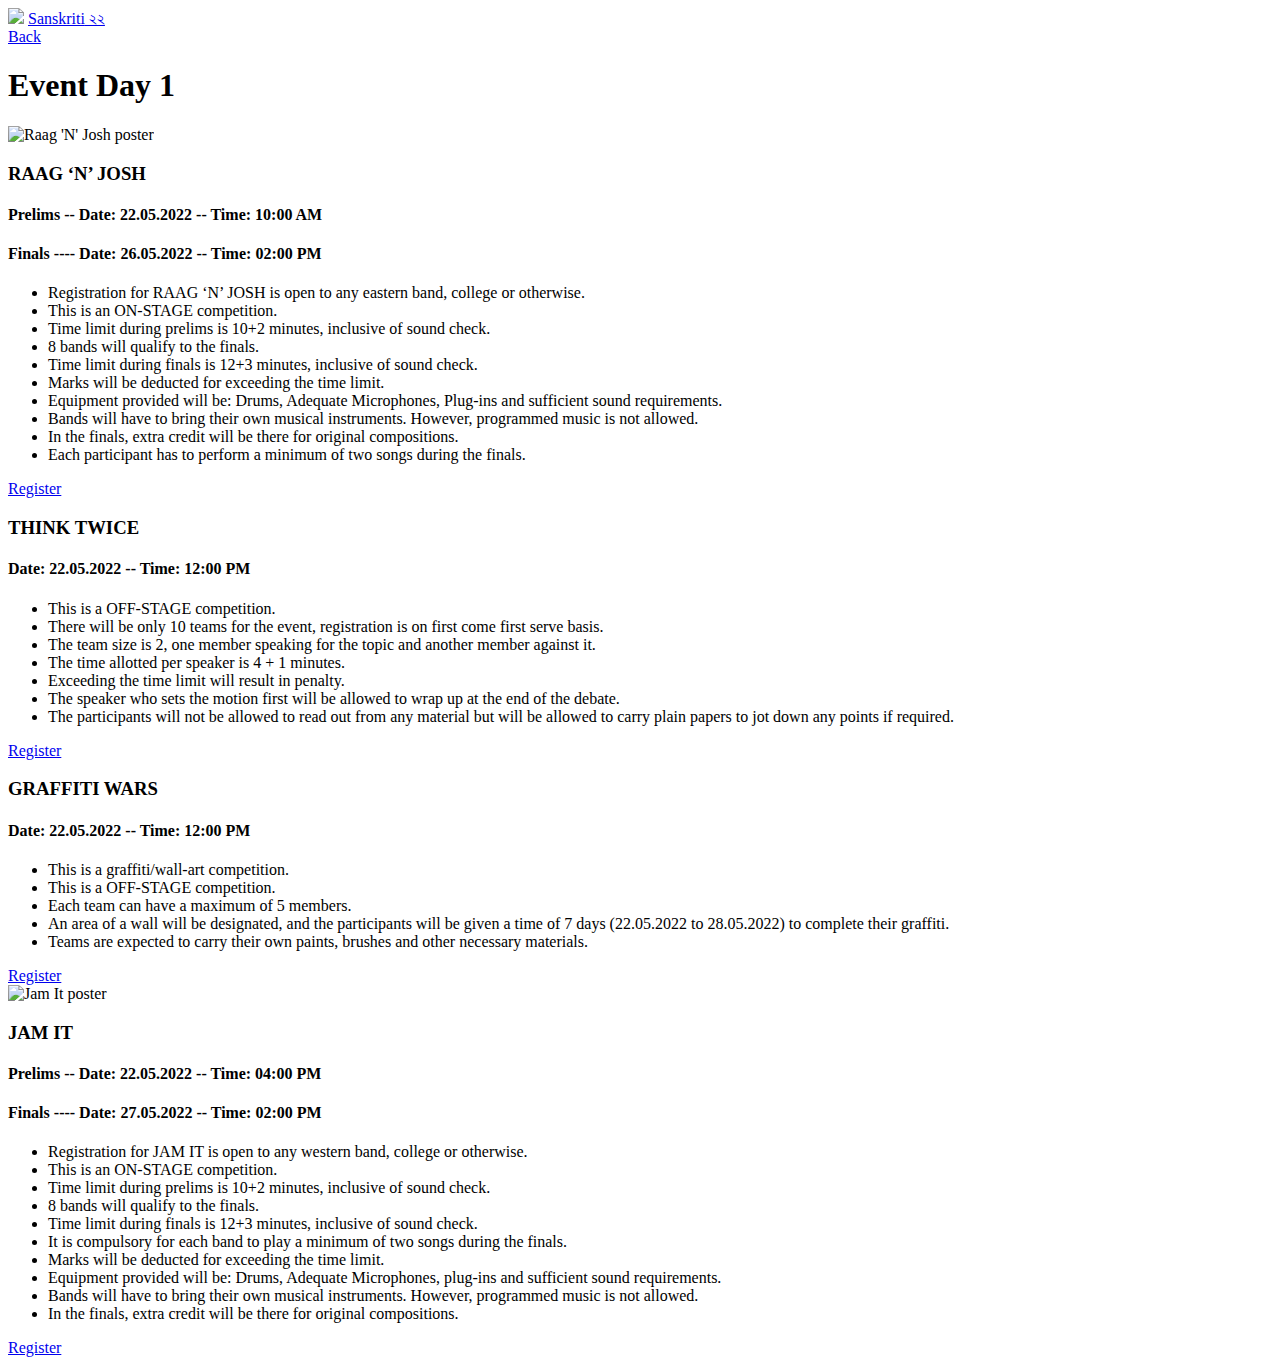
==== public/pages/event-1.html @ 8e60e503 "Added website" ====
<!DOCTYPE html>
<html lang="en">

<head>
    <meta charset="UTF-8">
    <meta http-equiv="X-UA-Compatible" content="IE=edge">
    <meta name="viewport" content="width=device-width, initial-scale=1.0">
    <meta http-equiv="Content-Security-Policy" content="upgrade-insecure-requests">
    <title>Sanskriti 2022 - Event Day 1</title>

    <link rel="stylesheet" href="/css/swiper-bundle.min.css" />

    <!-- remix icon cdn link  -->
    <link href="https://cdn.jsdelivr.net/npm/remixicon@2.5.0/fonts/remixicon.css" rel="stylesheet">

    <!-- custom css file link  -->
    <link rel="stylesheet" href="/css/timeline.css">
    <link rel="stylesheet" href="/css/style.css">

    <!-- favicon -->
    <link rel="shortcut icon" href="/images/favicon.png" type="image/x-icon">


</head>

<body>

    <!-- header section starts  -->

    <header class="header">
        <img id="logo" src="/images/ju-logo.png" height="50rem">

        <a href="#" class="logo"><span>Sanskriti</span> ২২</a>

        <nav class="navbar">
            <a href="/index.html">Back</a>
        </nav>

        <div id="menu-bars" class="fas ri-bar-chart-horizontal-fill"></div>

    </header>

    <!-- header section ends -->

    <!-- Event-1 Details -->

    <section class="about" id="about">
        <h1 class="heading"></h1>
        <h1 class="heading"></h1>
        <h1 class="heading"></h1>
        <h1 class="heading">Event <span>Day 1</span></h1>
        <div class="row">
            <div class="image">
                <img src="/images/enents/raag-n-josh.jpg" alt="Raag 'N' Josh poster">
            </div>
            <div class="content">
                <h3>RAAG ‘N’ JOSH</h3>
                <div class="modal-body">
                    <h4><span>Prelims</span> -- Date: 22.05.2022 -- Time: 10:00 AM</h4>
                    <h4><span>Finals</span> ---- Date: 26.05.2022 -- Time: 02:00 PM</h4>
                    <ul>
                        <li>Registration for RAAG ‘N’ JOSH is open to any eastern band, college or otherwise.</li>
                        <li>This is an ON-STAGE competition.</li>
                        <li>Time limit during prelims is 10+2 minutes, inclusive of sound check.</li>
                        <li>8 bands will qualify to the finals.</li>
                        <li>Time limit during finals is 12+3 minutes, inclusive of sound check.</li>
                        <li>Marks will be deducted for exceeding the time limit.</li>
                        <li>Equipment provided will be: Drums, Adequate Microphones, Plug-ins and sufficient sound requirements.</li>
                        <li>Bands will have to bring their own musical instruments. However, programmed music is not allowed.</li>
                        <li>In the finals, extra credit will be there for original compositions.</li>
                        <li>Each participant has to perform a minimum of two songs during the finals.</li>
                    </ul>
                    <a href="https://docs.google.com/forms/d/e/1FAIpQLSdAYdQ4UZOjl1VCZAdq4uiICgEewoRbz81RIH39zhS30E8ggQ/viewform?usp=sf_link" target="blank" class="btn">Register</a>
                </div>
            </div>
        </div>
    </section>

    <section class="about" id="about">    
        <div class="row">
            <div class="image">
                <!-- <img src="/images/about-img.jpeg" alt=""> -->
            </div>
            <div class="content">
                <h3>THINK TWICE</h3>
                <div class="modal-body">
                    <h4>Date: 22.05.2022 -- Time: 12:00 PM</h4>
                    <ul>
                        <li>This is a OFF-STAGE competition.</li>
                        <li>There will be only 10 teams for the event, registration is on first come first serve basis.</li>
                        <li>The team size is 2, one member speaking for the topic and another member against it.</li>
                        <li>The time allotted per speaker is 4 + 1 minutes.</li>
                        <li>Exceeding the time limit will result in penalty. </li>
                        <li>The speaker who sets the motion first will be allowed to wrap up at the end of the debate.</li>
                        <li>The participants will not be allowed to read out from any material but will be allowed to carry plain papers to jot down any points if required.</li>
                    </ul>
                </div>
                <a href="https://docs.google.com/forms/d/e/1FAIpQLSdFwmj-3DMICnLVBfaiqmYthtWqAuxeozS8O2-0ocApgGmY5w/viewform?usp=sf_link" target="blank" class="btn">Register</a>
            </div>
        </div>
    </section>

    <section class="about" id="about">
        <div class="row">
            <div class="image">
                <!-- <img src="/images/about-img.jpeg" alt=""> -->
            </div>
            <div class="content">
                <h3>GRAFFITI WARS</h3>
                <div class="modal-body">
                    <h4>Date: 22.05.2022 -- Time: 12:00 PM</h4>
                    <ul>
                        <li>This is a graffiti/wall-art competition. </li>
                        <li>This is a OFF-STAGE competition.</li>
                        <li>Each team can have a maximum of 5 members.</li>
                        <li>An area of a wall will be designated, and the participants will be given a time of 7 days (22.05.2022 to 28.05.2022) to complete their graffiti.</li>
                        <li>Teams are expected to carry their own paints, brushes and other necessary materials.</li>
                    </ul>
                </div>
                <a href="https://docs.google.com/forms/d/e/1FAIpQLSeRpxEaiGsZ1trLG-wmUZdqAr5JHgEcZvGoJGS0NQM3R7wFDA/viewform?usp=sf_link" target="blank" class="btn">Register</a>
            </div>
        </div>
    </section>
    
    <section class="about" id="about">
        <div class="row">
            <div class="image">
                <img src="/images/enents/jam-it.png" alt="Jam It poster">
            </div>
            <div class="content">
                <h3>JAM IT</h3>
                <div class="modal-body">
                    <h4><span>Prelims</span> -- Date: 22.05.2022 -- Time: 04:00 PM</h4>
                    <h4><span>Finals</span> ---- Date: 27.05.2022 -- Time: 02:00 PM</h4>
                    <ul>
                        <li>Registration for JAM IT is open to any western band, college or otherwise.</li>
                        <li>This is an ON-STAGE competition.</li>
                        <li>Time limit during prelims is 10+2 minutes, inclusive of sound check.</li>
                        <li>8 bands will qualify to the finals.</li>
                        <li>Time limit during finals is 12+3 minutes, inclusive of sound check.</li>
                        <li>It is compulsory for each band to play a minimum of two songs during the finals.</li>
                        <li>Marks will be deducted for exceeding the time limit.</li>
                        <li>Equipment provided will be: Drums, Adequate Microphones, plug-ins and sufficient sound requirements.</li>
                        <li>Bands will have to bring their own musical instruments. However, programmed music is not allowed.</li>
                        <li>In the finals, extra credit will be there for original compositions.</li>
                    </ul>
                </div>
                <a href="https://docs.google.com/forms/d/e/1FAIpQLScN02fQMls8stYP8BVLzn1osmv9cmjJkhafsS5tmrZpwdoR3A/viewform?usp=sf_link" target="blank" class="btn">Register</a>
            </div>
        </div>
    </section>

    <!-- footer section starts  -->
    
    <section class="contact" id="contact-icon">
        <div class="box-container">
            <div class="box"></div>
            <div class="box">
                <a href="https://www.facebook.com/FETSU-presents-Sanskriti-411099395619298" target="blank"> <i class="ri-facebook-circle-fill"></i> </a>
            </div>
            <div class="box">
                <a href="mailto: events@fetsanskritiju.in"> <i class="ri-mail-fill"></i></a>
            </div>
            <div class="box"></div>
        </div>
    </section>
    
    <!-- footer section ends -->
    
    <script src="/js/swiper-bundle.min.js"></script>
    
    <!-- custom js file link  -->
    <script src="/js/script.js"></script>
    <script src="/js/timeline.js"></script>
    
    </body>
    
    </html>
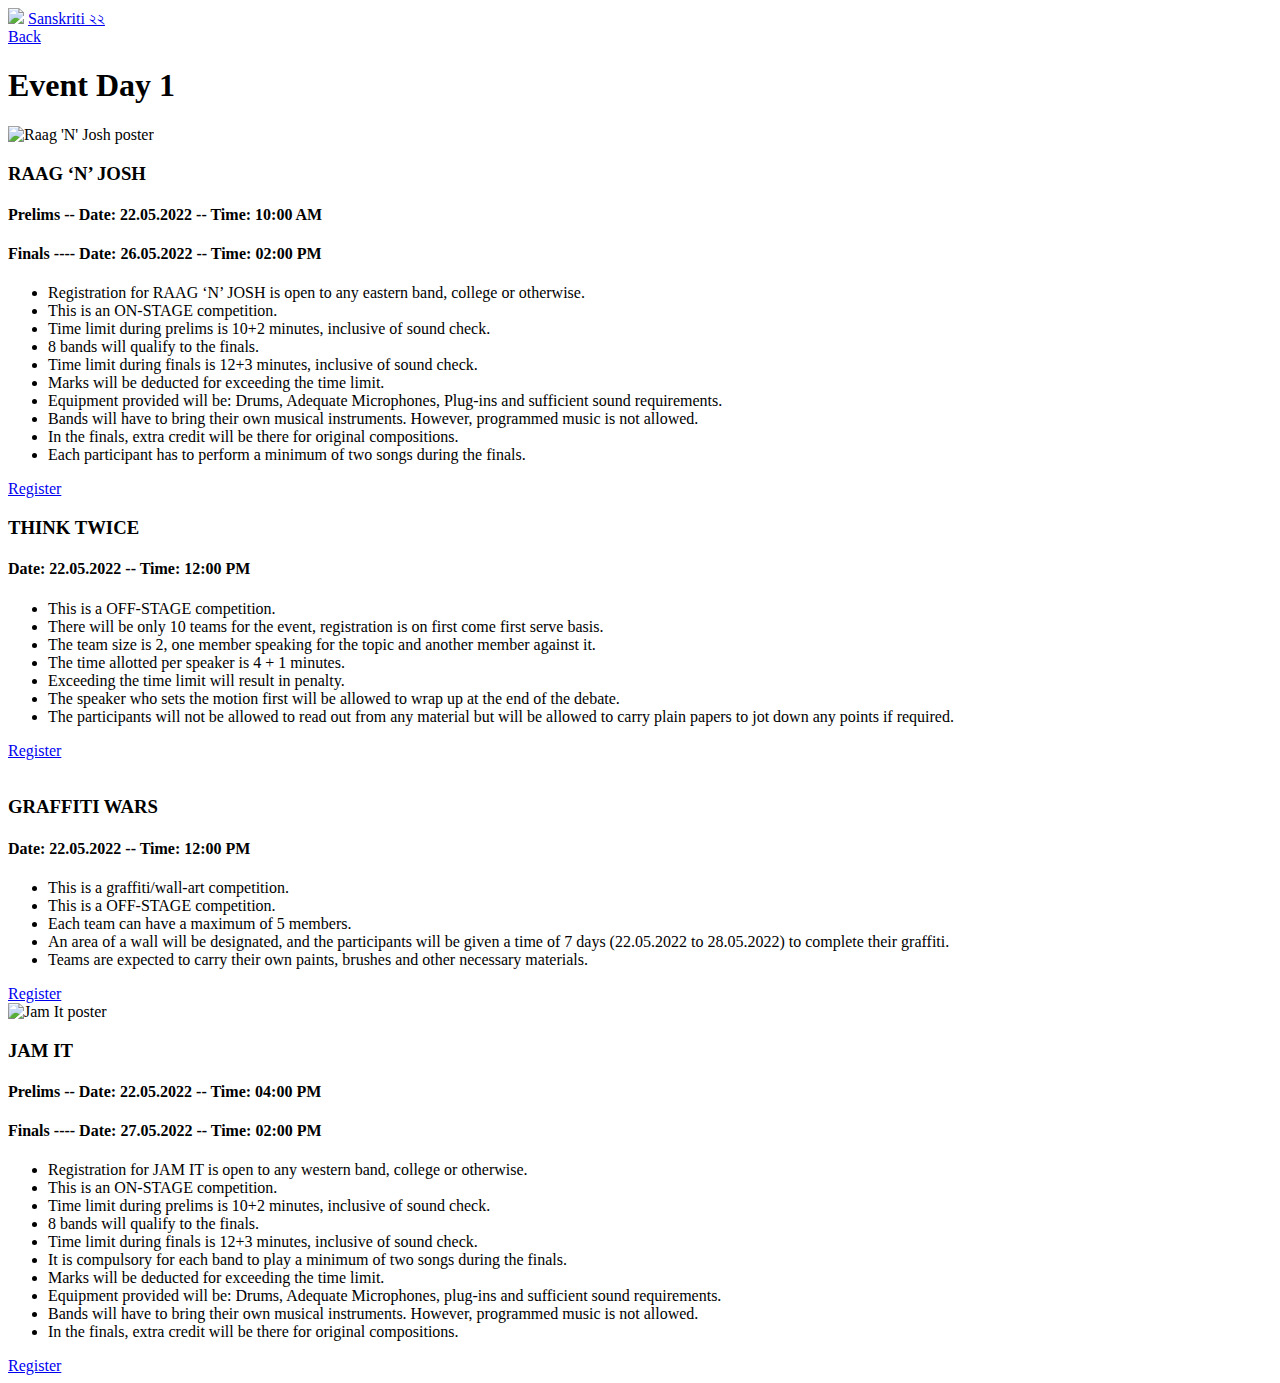
==== commit 8239cb1d: "graffiti-wars added" ====
--- a/public/pages/event-1.html
+++ b/public/pages/event-1.html
@@ -33,7 +33,7 @@
         <a href="#" class="logo"><span>Sanskriti</span> ২২</a>
 
         <nav class="navbar">
-            <a href="/index.html">Back</a>
+            <a href="/index.html#events">Back</a>
         </nav>
 
         <div id="menu-bars" class="fas ri-bar-chart-horizontal-fill"></div>
@@ -51,7 +51,7 @@
         <h1 class="heading">Event <span>Day 1</span></h1>
         <div class="row">
             <div class="image">
-                <img src="/images/enents/raag-n-josh.jpg" alt="Raag 'N' Josh poster">
+                <img src="/images/events/raag-n-josh.jpeg" alt="Raag 'N' Josh poster">
             </div>
             <div class="content">
                 <h3>RAAG ‘N’ JOSH</h3>
@@ -103,7 +103,7 @@
     <section class="about" id="about">
         <div class="row">
             <div class="image">
-                <!-- <img src="/images/about-img.jpeg" alt=""> -->
+                <img src="/images/events/graffiti-war.jpeg" alt="">
             </div>
             <div class="content">
                 <h3>GRAFFITI WARS</h3>
@@ -125,7 +125,7 @@
     <section class="about" id="about">
         <div class="row">
             <div class="image">
-                <img src="/images/enents/jam-it.png" alt="Jam It poster">
+                <img src="/images/events/jam-it.jpeg" alt="Jam It poster">
             </div>
             <div class="content">
                 <h3>JAM IT</h3>
@@ -152,16 +152,11 @@
 
     <!-- footer section starts  -->
     
-    <section class="contact" id="contact-icon">
-        <div class="box-container">
-            <div class="box"></div>
-            <div class="box">
-                <a href="https://www.facebook.com/FETSU-presents-Sanskriti-411099395619298" target="blank"> <i class="ri-facebook-circle-fill"></i> </a>
-            </div>
-            <div class="box">
-                <a href="mailto: events@fetsanskritiju.in"> <i class="ri-mail-fill"></i></a>
-            </div>
-            <div class="box"></div>
+    <section class="footer">
+        <div class="center">
+            <div><a href="https://www.facebook.com/FETSU-presents-Sanskriti-411099395619298" target="blank"> <i class="ri-facebook-circle-fill"></i> </a></div>
+            <div><a href="https://www.instagram.com/fetsu.sanskriti_ju/" target="blank"> <i class="ri-instagram-fill"></i> </a></div>
+            <div><a href="mailto: events@fetsanskritiju.in"> <i class="ri-mail-fill"></i> </a></div>
         </div>
     </section>
     
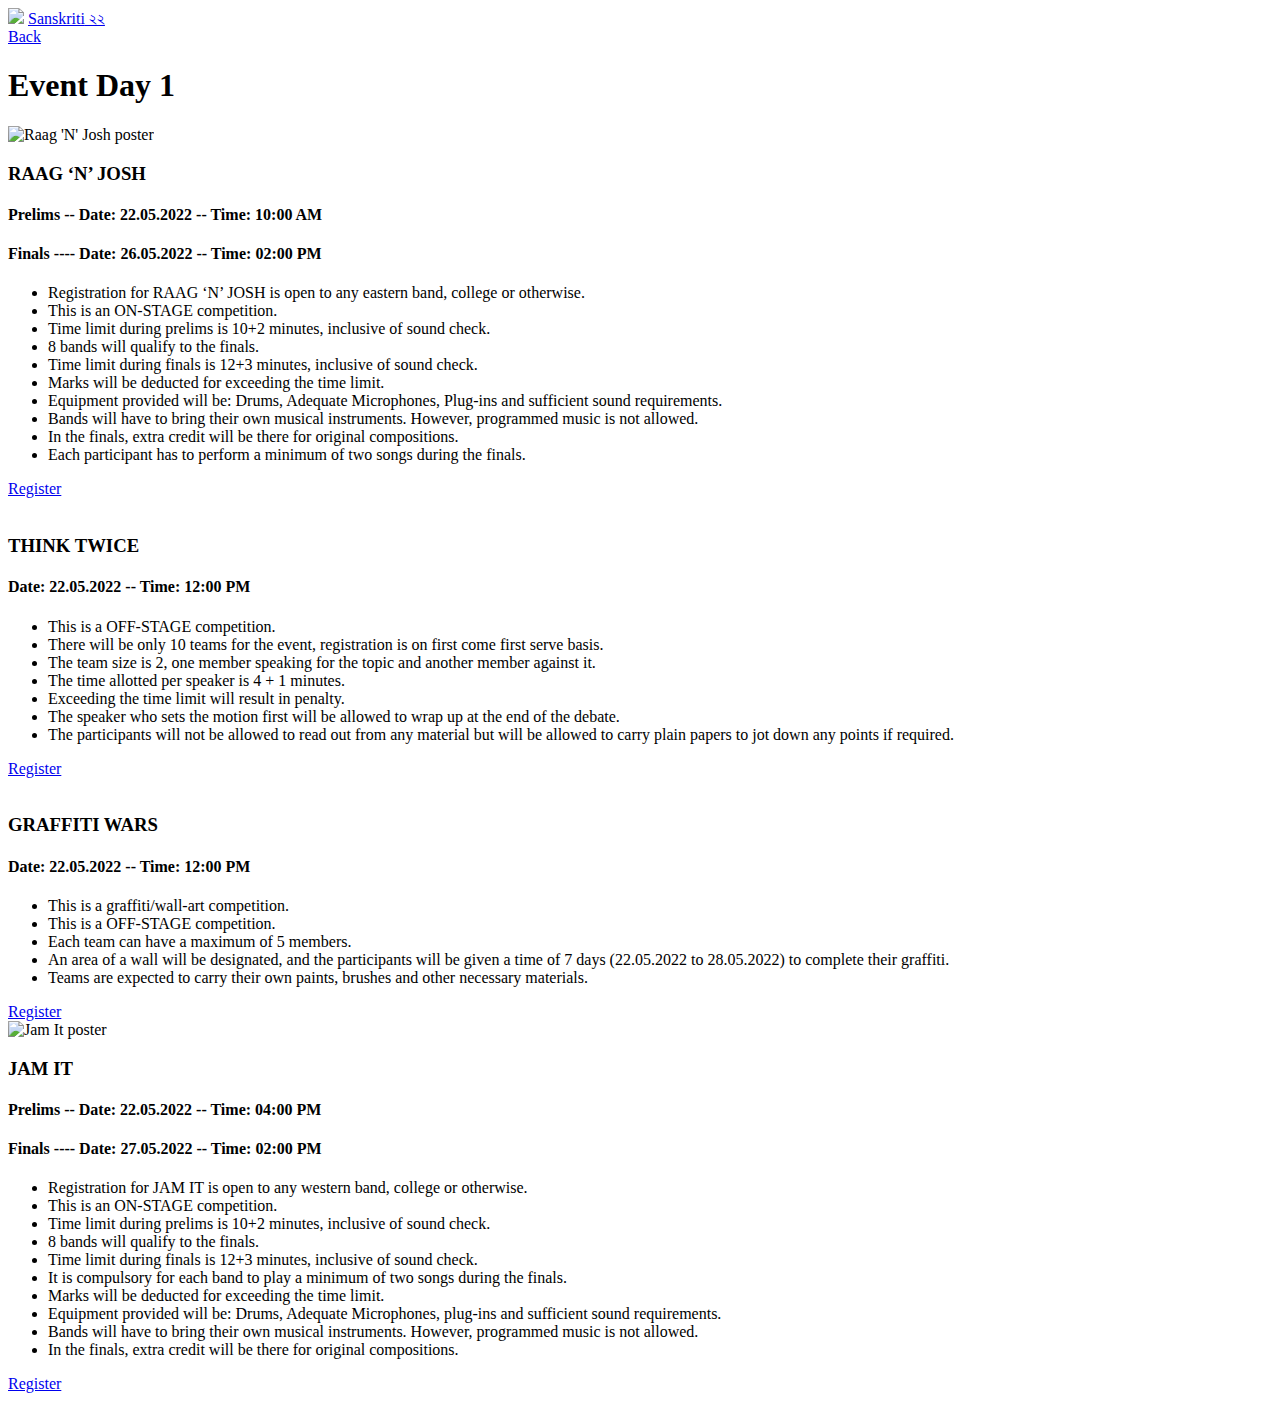
==== commit 32dd3f02: "Posters added" ====
--- a/public/pages/event-1.html
+++ b/public/pages/event-1.html
@@ -79,7 +79,7 @@
     <section class="about" id="about">    
         <div class="row">
             <div class="image">
-                <!-- <img src="/images/about-img.jpeg" alt=""> -->
+                <img src="/images/events/think-twice.jpeg" alt="">
             </div>
             <div class="content">
                 <h3>THINK TWICE</h3>
